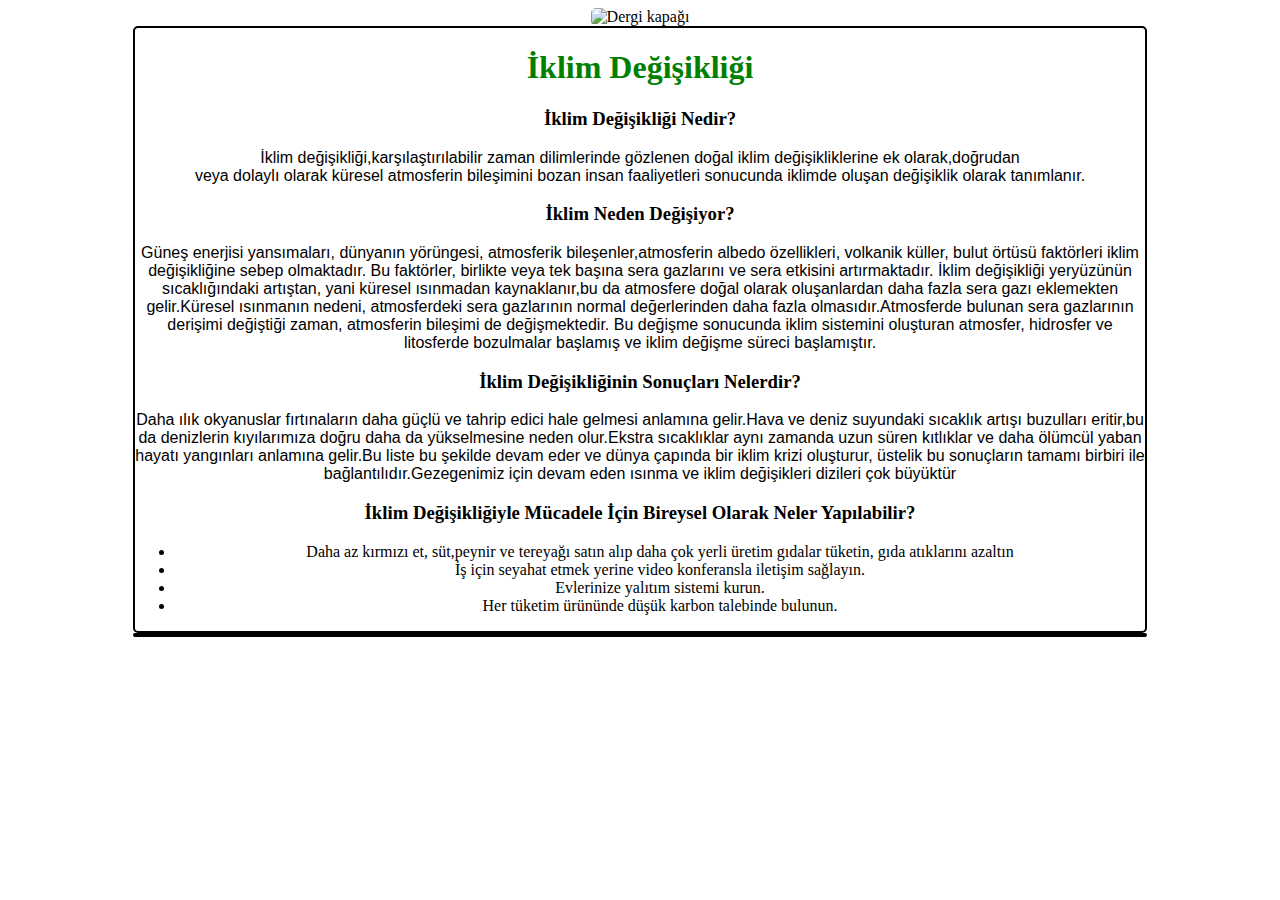
==== index.html @ 2118f2c1 "Update and rename fizik-proje.html to index.html" ====
﻿<!DOCTYPE html>
<html lang="tr">
  <head>
   <meta charset="utf-8">
   <title>Dergi ismi</title>
   <!-- favico ekle -->
   <link rel="stylesheet" href="proje-css.css">
   
  </head>
  <body>
    <div id="dergi">
	  <img src="IMG_0964_jpg" alt="Dergi kapağı" id="kapak"><!-- ilk sayfa yani dergi kapağı-->
	  <section id="sayfa-1">
	  <hgroup>
	   <h1 style="color:green;">İklim Değişikliği</h1>
	     <h3>İklim Değişikliği Nedir?</h3>
	  </hgroup> 
		  <p id="iklim-p">İklim değişikliği,karşılaştırılabilir zaman dilimlerinde gözlenen doğal iklim
		  değişikliklerine ek olarak,doğrudan<br/> veya dolaylı olarak küresel atmosferin bileşimini bozan insan 
		  faaliyetleri sonucunda iklimde oluşan değişiklik olarak tanımlanır.</p>
		 <h3>İklim Neden Değişiyor?</h3><!-- iklim.gov.tr-->
		  <p>Güneş enerjisi yansımaları, dünyanın yörüngesi, atmosferik bileşenler,atmosferin albedo
		  özellikleri, volkanik küller, bulut örtüsü faktörleri iklim değişikliğine sebep olmaktadır.
		  Bu faktörler, birlikte veya tek başına sera gazlarını ve sera etkisini artırmaktadır.
		  İklim değişikliği yeryüzünün sıcaklığındaki artıştan, yani küresel ısınmadan kaynaklanır,bu da
		  atmosfere doğal olarak oluşanlardan daha fazla sera gazı eklemekten gelir.Küresel ısınmanın 
		  nedeni, atmosferdeki sera gazlarının normal değerlerinden daha fazla olmasıdır.Atmosferde
		  bulunan sera gazlarının derişimi değiştiği zaman, atmosferin bileşimi de değişmektedir.
		  Bu değişme sonucunda iklim sistemini oluşturan atmosfer, hidrosfer ve litosferde bozulmalar
		  başlamış ve iklim değişme süreci başlamıştır.</p>
		  <h3>İklim Değişikliğinin Sonuçları Nelerdir?</h3>
		  <p>Daha ılık okyanuslar fırtınaların daha güçlü ve tahrip edici hale gelmesi anlamına gelir.Hava ve
		  deniz suyundaki sıcaklık artışı buzulları eritir,bu da denizlerin kıyılarımıza doğru daha da
		  yükselmesine neden olur.Ekstra sıcaklıklar aynı zamanda uzun süren kıtlıklar ve daha ölümcül
		  yaban hayatı yangınları anlamına gelir.Bu liste bu şekilde devam eder ve dünya çapında bir iklim krizi
		  oluşturur, üstelik bu sonuçların tamamı birbiri ile bağlantılıdır.Gezegenimiz için devam eden ısınma ve iklim
		  değişikleri dizileri çok büyüktür</p>
		  <h3>İklim Değişikliğiyle Mücadele İçin Bireysel Olarak Neler Yapılabilir?</h3><!-- bbc.com -->
		  <p>
		   <ul>
		    <li>Daha az kırmızı et, süt,peynir ve tereyağı satın alıp daha çok yerli üretim gıdalar tüketin, gıda atıklarını azaltın</li>
			<li>İş için seyahat etmek yerine video konferansla iletişim sağlayın.</li>
			<li>Evlerinize yalıtım sistemi kurun.</li>
			<li>Her tüketim ürününde düşük karbon talebinde bulunun.</li>
	       </ul>	
		  </p>
		  
	  </section>	  
	  <section id="sayfa-2">
	 
	  </section>
     </div>
  </body>
</html>
---- proje-css.css ----
﻿div{
text-align: center;
}
#kapak{
height: 970px;
width: 75%;
border-radius: 5px;
}
#sayfa-1{
border-style: solid;
border-width: 2px;
border-color: black;
margin-right: 125px;
margin-left: 125px; 
border-radius: 5px;
background-image:url(IMG_0963jpg);
}
p{
font-family:  sans-serif;
font-size: 16px;
}
#sayfa-2{
border-style: solid;
border-width: 2px;
border-color: black;
margin-right: 125px;
margin-left: 125px; 
border-radius: 5px;
/* background-image:url(proje-resim-?.jpg); */

}
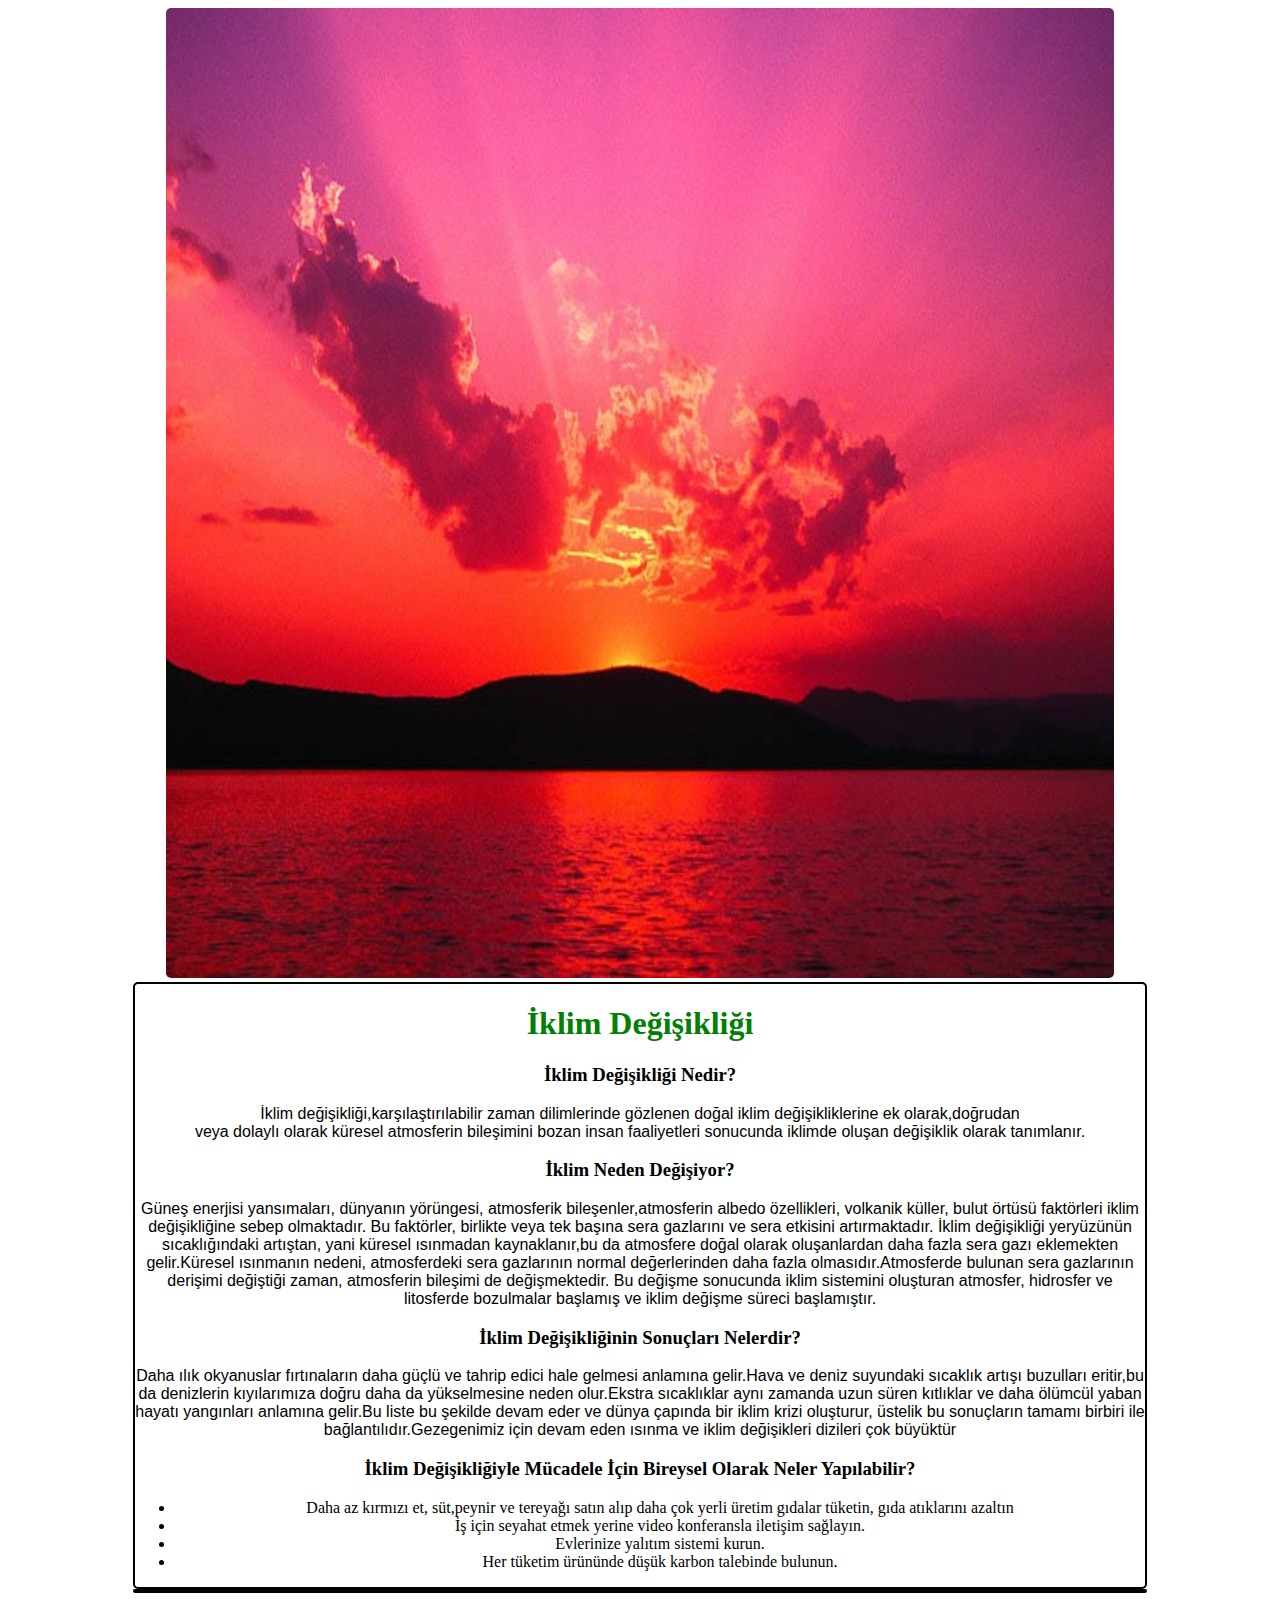
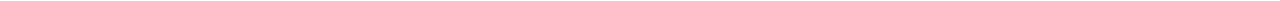
==== commit 1980706a: "Update index.html" ====
--- a/index.html
+++ b/index.html
@@ -9,7 +9,7 @@
   </head>
   <body>
     <div id="dergi">
-	  <img src="IMG_0964_jpg" alt="Dergi kapağı" id="kapak"><!-- ilk sayfa yani dergi kapağı-->
+	  <img src="IMG_0964.jpeg" alt="Dergi kapağı" id="kapak"><!-- ilk sayfa yani dergi kapağı-->
 	  <section id="sayfa-1">
 	  <hgroup>
 	   <h1 style="color:green;">İklim Değişikliği</h1>
